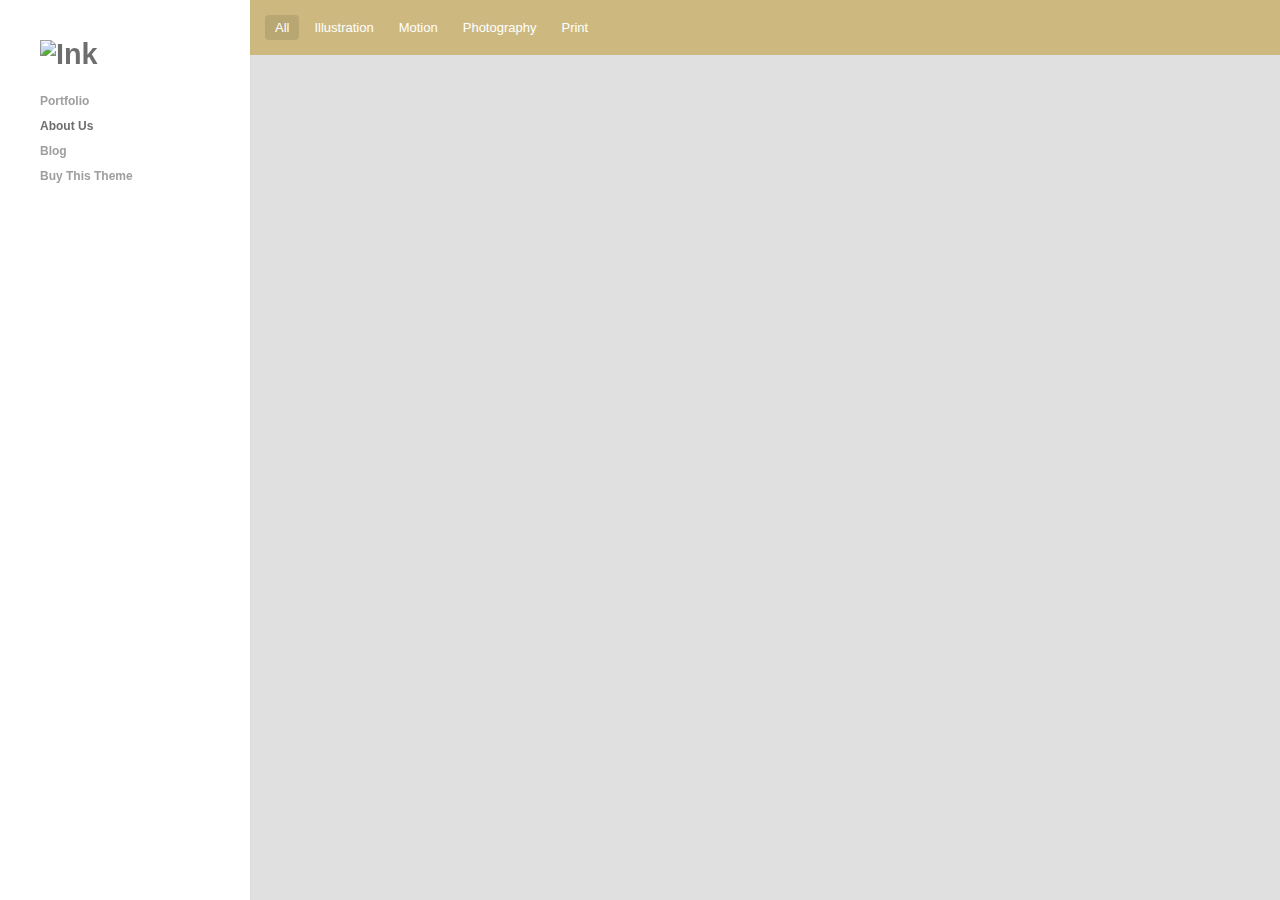
==== portfolio.html @ 3a10dd04 "Clone ink" ====
<!DOCTYPE html PUBLIC "-//W3C//DTD XHTML 1.1//EN" "http://www.w3.org/TR/xhtml11/DTD/xhtml11.dtd">
<html xmlns="http://www.w3.org/1999/xhtml">
	<head>
		<meta content="text/html;charset=utf-8" http-equiv="Content-Type">
		<meta content="utf-8" http-equiv="encoding">
		<meta name="viewport" content="width=device-width, initial-scale=1.0">
		<link href="css/test1.css" rel="stylesheet">
		<title>Foudation portfolio</title>
		
	</head>
	<body class=" page-template-page-portfolio-php ">
		<section id="header" class="">
			<div class="inside clearfix">
				<div id="logo">
					<h1 class="logo"><a href="http://themetrust.com/demos/ink"><img src="http://themetrust.com/demos/ink/wp-content/uploads/logo3.png" alt="Ink"></a></h1>
				</div>
				<div id="mainNav" class="clearfix">							
			<div class="menu-main-container"><ul id="menu-main" class="sf-menu sf-js-enabled sf-shadow l_tinynav1"><li id="menu-item-320" class="menu-item menu-item-type-post_type menu-item-object-page menu-item-320"><a href="http://themetrust.com/demos/ink/">Portfolio</a></li>
			<li id="menu-item-319" class="menu-item menu-item-type-post_type menu-item-object-page current-menu-item page_item page-item-265 current_page_item menu-item-319"><a href="http://themetrust.com/demos/ink/?page_id=265" class="sf-with-ul">About Us<span class="sf-sub-indicator"> »</span></a>
			<ul class="sub-menu" style="float: none; width: 8em; display: none; visibility: hidden;">
				<li id="menu-item-325" class="menu-item menu-item-type-custom menu-item-object-custom menu-item-325" style="white-space: normal; float: none; width: 100%;"><a href="#" style="float: none; width: auto;">Drop Example 1</a></li>
				<li id="menu-item-326" class="menu-item menu-item-type-custom menu-item-object-custom menu-item-326" style="white-space: normal; float: none; width: 100%;"><a href="#" style="float: none; width: auto;">Drop Example 2</a></li>
			</ul>
			</li>
			<li id="menu-item-318" class="menu-item menu-item-type-post_type menu-item-object-page menu-item-318"><a href="http://themetrust.com/demos/ink/?page_id=274">Blog</a></li>
			<li id="menu-item-321" class="menu-item menu-item-type-custom menu-item-object-custom menu-item-321"><a href="http://themetrust.com/themes/ink">Buy This Theme</a></li>
			</ul><select class="tinynav tinynav1"><option value="http://themetrust.com/demos/ink/">Portfolio</option><option value="http://themetrust.com/demos/ink/?page_id=265" selected="selected">About Us »</option><option value="#">- Drop Example 1</option><option value="#">- Drop Example 2</option><option value="http://themetrust.com/demos/ink/?page_id=274">Blog</option><option value="http://themetrust.com/themes/ink">Buy This Theme</option></select></div>			
		</div>
			<div id="sidebar">
		
			</div>	
		</section>
			<!-- end sidebar -->
		<section id="main">
			<div id="content">
				<div id="projects" class="clearfix">
					<ul id="filterNav" class="clearfix">
						<li class="allBtn"><a href="#" data-filter="*" class="selected">All</a></li>
						<li><a href="#" data-filter=".illustration">Illustration</a></li>
						<li><a href="#" data-filter=".motion">Motion</a></li>
						<li><a href="#" data-filter=".photography">Photography</a></li>
						<li><a href="#" data-filter=".print">Print</a></li>
					</ul>	
				</div>				
			</div>
		</section>
		

		<script type="text/javascript" src="js/vendor/jquery.js"></script>
		<script type="text/javascript" src="js/vendor/zepto.js"></script>
		<script type="text/javascript" src="js/vendor/custom.modernizr.js"></script>
		<script src="js/foundation/foundation.js"></script>
		<script src="js/foundation/foundation.alerts.js"></script>
		<script src="js/foundation/foundation.clearing.js"></script>
		<script src="js/foundation/foundation.cookie.js"></script>
		<script src="js/foundation/foundation.dropdown.js"></script>
		<script src="js/foundation/foundation.forms.js"></script>
		<script src="js/foundation/foundation.joyride.js"></script>
		<script src="js/foundation/foundation.magellan.js"></script>
		<script src="js/foundation/foundation.orbit.js"></script>
		<script src="js/foundation/foundation.placeholder.js"></script>
		<script src="js/foundation/foundation.reveal.js"></script>
		<script src="js/foundation/foundation.section.js"></script>
		<script src="js/foundation/foundation.tooltips.js"></script>
		<script src="js/foundation/foundation.topbar.js"></script>
		<script src="js/foundation/foundation.interchange.js"></script>
		<script>
			$(document).foundation();
		</script>
	</body>
</html>
---- css/test1.css ----
/*  
Theme Name: Ink
Theme URI: http://themetrust.com/themes/ink
Description: A Responsive Portfolio Theme
Version: 1.0.2
Author: Theme Trust
Author URI: http://themetrust.com
Tags: 

TABLE OF CONTENTS

01 - Reset
02 - Global 
03 - General Layout
04 - Header
05 - Content
06 - Slideshow
07 - Sidebar
08 - Widgets
09 - Comments
10 - Pagination
11 - Footer
12 - Media Queries
*/

/* ///////////////////////////////////////////////////////////////////// 
//  01 - Reset
/////////////////////////////////////////////////////////////////////*/

html, body, div, span, applet, object, iframe,
h1, h2, h3, h4, h5, h6, p, blockquote, pre,
a, abbr, acronym, address, big, cite, code,
del, dfn, em, font, img, ins, kbd, q, s, samp,
small, strike, strong, sub, sup, tt, var,
b, u, i, center,
dl, dt, dd, ol, ul, li,
fieldset, form, label, legend,
table, caption, tbody, tfoot, thead, tr, th, td {
	margin: 0;
	padding: 0;
	border: 0;
	vertical-align: baseline;
	background: transparent;
}

body {
	line-height: 1;
}
h1, h2, h3, h4, h5, h6 {	
	clear: both;
}
ul {
	list-style: none;
}

blockquote {
	quotes: none;	
}
blockquote:before, blockquote:after {
	content: '';
	content: none;
}
del {
	text-decoration: line-through;
}
table {
	border-collapse: collapse;
	border-spacing: 0;
}
a img { border: none; }

img { display: block; }

input[type="submit"]::-moz-focus-inner {border:0;}
input[type="submit"]::-webkit-focus-inner {border:0;}

.homeSection img,
.post p img,
.page p img,
.project p img,
.postThumb,
div.wp-caption img {
	max-width: 100% !important;	
	height: auto;
	width: auto;
}

.wp-caption {
	max-width: auto !important;	
	width: auto !important;	
}

.wp-caption-text {
	padding: 5px 0 0 0;
	font-style: italic;
}

/* Isotope ----------- */

.isotope,
.isotope .isotope-item {
  /* change duration value to whatever you like */
  -webkit-transition-duration: 0.8s;
     -moz-transition-duration: 0.8s;
      -ms-transition-duration: 0.8s;
       -o-transition-duration: 0.8s;
          transition-duration: 0.8s;
}

.isotope {
  -webkit-transition-property: height, width;
     -moz-transition-property: height, width;
      -ms-transition-property: height, width;
       -o-transition-property: height, width;
          transition-property: height, width;
}

.isotope .isotope-item {
  -webkit-transition-property: -webkit-transform, opacity;
     -moz-transition-property:    -moz-transform, opacity;
      -ms-transition-property:     -ms-transform, opacity;
       -o-transition-property:         top, left, opacity;
          transition-property:         transform, opacity;
}

/**** disabling Isotope CSS3 transitions ****/

.isotope.no-transition,
.isotope.no-transition .isotope-item,
.isotope .isotope-item.no-transition {
  -webkit-transition-duration: 0s;
     -moz-transition-duration: 0s;
      -ms-transition-duration: 0s;
       -o-transition-duration: 0s;
          transition-duration: 0s;
}

.isotope-item {
	z-index: 2;
}

.isotope-hidden.isotope-item {
	pointer-events: none;
	z-index: 1;
}

/* Preloader ----------- */

#floatingCirclesG{
position:absolute;
width:30px;
height:30px;
right: 20px;
top: 14px;
-webkit-transform:scale(0.6);
-moz-transform:scale(0.6);
-o-transform:scale(0.6);
-ms-transform:scale(0.6);
}

.f_circleG{
position:absolute;
background-color:#000000;
height:5px;
width:5px;
-moz-border-radius:3px;
-webkit-border-radius:3px;
border-radius:3px;
-webkit-animation-name:f_fadeG;
-webkit-animation-duration:1.04s;
-webkit-animation-iteration-count:infinite;
-webkit-animation-direction:linear;
-moz-animation-name:f_fadeG;
-moz-animation-duration:1.04s;
-moz-animation-iteration-count:infinite;
-moz-animation-direction:linear;
-o-animation-name:f_fadeG;
-o-animation-duration:1.04s;
-o-animation-iteration-count:infinite;
-o-animation-direction:linear;
-ms-animation-name:f_fadeG;
-ms-animation-duration:1.04s;
-ms-animation-iteration-count:infinite;
-ms-animation-direction:linear;
}

#frotateG_01{
left:0;
top:12px;
-webkit-animation-delay:0.39s;
-moz-animation-delay:0.39s;
-o-animation-delay:0.39s;
-ms-animation-delay:0.39s}

#frotateG_02{
left:4px;
top:4px;
-webkit-animation-delay:0.52s;
-moz-animation-delay:0.52s;
-o-animation-delay:0.52s;
-ms-animation-delay:0.52s}

#frotateG_03{
left:12px;
top:0;
-webkit-animation-delay:0.65s;
-moz-animation-delay:0.65s;
-o-animation-delay:0.65s;
-ms-animation-delay:0.65s;
}

#frotateG_04{
right:4px;
top:4px;
-webkit-animation-delay:0.78s;
-moz-animation-delay:0.78s;
-o-animation-delay:0.78s;
-ms-animation-delay:0.78s;
}

#frotateG_05{
right:0;
top:12px;
-webkit-animation-delay:0.91s;
-moz-animation-delay:0.91s;
-o-animation-delay:0.91s;
-ms-animation-delay:0.91s;
}

#frotateG_06{
right:4px;
bottom:4px;
-webkit-animation-delay:1.04s;
-moz-animation-delay:1.04s;
-o-animation-delay:1.04s;
-ms-animation-delay:1.04s;
}

#frotateG_07{
left:12px;
bottom:0;
-webkit-animation-delay:1.17s;
-moz-animation-delay:1.17s;
-o-animation-delay:1.17s;
-ms-animation-delay:1.17s;
}

#frotateG_08{
left:4px;
bottom:4px;
-webkit-animation-delay:1.3s;
-moz-animation-delay:1.3s;
-o-animation-delay:1.3s;
-ms-animation-delay:1.3s;
}

@-webkit-keyframes f_fadeG{
0%{background-color:#ffffff}
100%{background-color:#000000}
}

@-moz-keyframes f_fadeG{
0%{background-color:#ffffff}
100%{background-color:#000000}
}

@-o-keyframes f_fadeG{
0%{background-color:#ffffff}
100%{background-color:#000000}
}

@-ms-keyframes f_fadeG{
0%{background-color:#ffffff}
100%{background-color:#000000}
}


/* ///////////////////////////////////////////////////////////////////// 
//  02 - Global 
/////////////////////////////////////////////////////////////////////*/

body {
	font-size: 100%;
	font-family: "Droid Sans", "Helvetica Neue", Helvetica, Arial, sans-serif;		
	width:auto; height:auto;	
	padding: 0 0 0 0;
	margin: 0;
	color: #7d7d7b;	
	background-color: #e0e0e0;	
}

p {
	line-height: 1.7em;
	font-size: .75em;
	margin: 0 0 20px 0;	
}

table {
    line-height: 1.7em;
    font-size: 0.75em;
}

ul {
	list-style: none;
	margin: 0;
	padding: 0;
}

li {
	margin: 0 0 0 0;
	padding: 0;	
}

img {
	margin: 0;
}

img.left {
	margin: 0 15px 15px 0;
	float: left;
}

a {
	text-decoration: none;
	outline: none;
}

a{	
	color: #77a7b9;	
}

a:hover {
	color: #8dc7dc;	
}

a img {
	border:none;
}

h1, h2, h3, h4, h5, h6{		
	margin: 0 0 15px 0;
	font-weight: normal;
	color: #555555;
}

blockquote, address {
	margin: 0 0 30px 0;
	padding: 0 30px 0 30px;	
	font-style: italic;
	font-size: 1.2em;
	font-family: Georgia, Times, "Times New Roman", serif;
	border-left: 5px solid #cdb980;
}

code {
    font-family: "Courier New", Courier, serif;
	overflow: auto;
	padding: 2px;
	background: #fff;
}

pre code {
	background: none;
}

pre {
    margin: 0 0 20px;
	padding: 10px;
	background: #fff;
	overflow: auto;	
	border: 1px solid #e4e4e4;
}

.left {
	float: left;	
}

.right {
	float: right;	
}

.meta {
	color: #b0b0ad;
}

.meta a{
	color: #7d7d7b !important;
}

.meta a:hover{
	color: #b0b0ad !important;
}

input[type="text"], textarea {
	background-color: #fafafa;	
	padding: 10px;
	font-family: "Droid Sans", "Helvetica Neue", Helvetica, Arial, sans-serif;
	-webkit-border-radius: 2px;
	-moz-border-radius: 2px;
	border-radius: 2px;
	color: #6a6a6a;	
	border: 1px solid #ddd;
	background:	#fafafa url(images/field_bkg.png) repeat-x;	
}

input[type="text"]:focus {outline: none; background-color: #f7f7f7;}
textarea:focus {outline: none; background-color: #f7f7f7;}

textarea { width: 80%; font-size: 13px;}



/* Clearfix ----------- */

/* Some clearfix code from HTML5 Boilerplate */
.clearfix:before, .clearfix:after {
	content: "\0020";
	display: block;
	height: 0;
	visibility: hidden;
}

.clearfix:after {
	clear: both;
}

.clearfix {
	zoom: 1;
}

a.action {	
	font-style: italic;		
}

/* //////////////////////////////////////////////////////////////////////
//  03 - General Layout 
//////////////////////////////////////////////////////////////////////*/

#container {	
	width: 100%;
	margin: 0 auto;		
}

#main {
    margin-left: 250px;
	padding: 40px 0 0px 0;
    width: auto;
}

.page-template-page-portfolio-php #main, .tax-skill #main {
	padding-top: 0;
}

#content {		
	padding: 0 0 0 0;		
	float: left;
	margin: 0 0px 0 0;
	position: relative;			
}

#main #sidebar { 
	display: none;
}

/*////////////////////////////////////////////////////////////////////////
//  04 - Header
///////////////////////////////////////////////////////////////////////*/

#header {
	position: fixed;
	width: 250px;
	height: 100%;
	background: #fff;
	-webkit-box-shadow:0 1px 1px rgba(0, 0, 0, 0.10);
	-moz-box-shadow:0 1px 1px rgba(0, 0, 0, 0.10);
	box-shadow:0 1px 1px rgba(0, 0, 0, 0.10);
	z-index: 100 !important;	
}

#header .inside{	
	padding: 40px 35px 20px 40px ;
}

#logo {
	padding: 0;
	margin-bottom: 20px;
}

#logo h1 {
	margin: 0 !important;
	line-height: 1em !important;
	padding: 0 !important;	
	font-size: 1.8em;
	font-weight: bold;		
	color: #6e6e6e;		
}

#header h1 a, #header h1 a:hover{	
	color: #6e6e6e !important;	
}


/* Top level navigation */

.tinynav { display: none; }

#mainNav {
	position:relative;		
	font-family: Helvetica, arial, sans-serif;	
	display: block;		
}

#mainNav li{
	float: none;
}

#mainNav ul a {
	display: block;
	padding: 0px 0;
	width: 100%;
	line-height: 25px;	
	color: #9f9f9f;
	font-size: .75em;	
	font-weight: bold;
}

#mainNav ul ul a{
	line-height: 15px;
	font-weight: normal;
	border-top: none;	
}


#mainNav ul li.current a,
#mainNav ul li.current-cat a,
#mainNav ul li.current_page_item a,
#mainNav ul li.current-menu-item a,
#mainNav ul li.current-post-ancestor a,
.single-post #mainNav ul li.current_page_parent a,
#mainNav ul li.current-category-parent a,
#mainNav ul li.current-page-ancestor a,
#mainNav ul li.current-category-ancestor a,
#mainNav ul li.current-portfolio-ancestor a,
#mainNav ul li.current-projects-ancestor a {
	text-decoration: none;
	color: #6e6e6e;		
}

#mainNav ul li.sfHover a,
#mainNav ul li a:hover,
#mainNav ul li:hover {
	text-decoration: none;
	color: #6e6e6e;	
}

/* Second level+ dropdowns */

#mainNav ul ul {
	padding: 15px 0 5px 15px!important;
	margin-top: -44px;
	margin-left: 145px;
	background: #fff;
	border: 1px solid #dedede;
	-moz-box-shadow: 0 0px 6px rgba(0,0,0,0.1);
	-webkit-box-shadow: 0 0px 6px rgba(0,0,0,0.1);
	box-shadow: 0 0px 6px rgba(0,0,0,0.1);	
}

#mainNav ul ul li {
	margin: 0 0 12px 0 !important;
}

.sf-sub-indicator { display: none; }

/*//////////////////////////////////////////////////////////////////// 
//  05 - Content
////////////////////////////////////////////////////////////////////*/

#content {	
	padding: 0 0 1px 0 !important;
	float: none;		
	max-width: 850px;					
}

.post.box, .page.box, .project.box {
	margin: 0 40px 40px 40px !important;				
	background: #fff;
	-webkit-box-shadow:0 1px 1px rgba(0, 0, 0, 0.10);
	-moz-box-shadow:0 1px 1px rgba(0, 0, 0, 0.10);
	box-shadow:0 1px 1px rgba(0, 0, 0, 0.10);	
}

#content .inside {
	margin: 0 30px 0 30px;
	padding: 30px 0 20px;	
}

.videoContainer {margin-bottom: 20px;}

#content .post {
	position: relative;
	padding: 0 0;	
	background: #fff;
}

#content .post h1 {
	font-size: 1.2em;
}

.search #content .post {
	min-height: 50px;		
}

.page #content .post {
	margin: 0 0 0px 0px;
	border: none;
}

.post .meta, .attachment .meta {
	margin: -5px 0 25px 0;		
	padding: 0 0 0px 0;	
	font-size: .75em;
	line-height: 1.5em;		
}

#content .post.lastPost {
	background: none;
}

#content h1 a,
#content h2 a,
#content h3 a,
.widgetBox h3 a,
#slideshow .slideText h3 a,
#content h4 a,
#content h5 a{	
	color: #555555;
}

#content h1 a:hover,
#content h2 a:hover,
#content h3 a:hover,
.widgetBox h3 a:hover,
#slideshow .slideText h3 a:hover,
#content h4 a:hover,
#content h5 a:hover{	
	color: #a7a7a3 ;		
}

#content .postThumb{
	margin: 0 0 20px 0 !important;
}


.page #pageHead, .project #pageHead, .tax-skill #pageHead{	
	margin: 0 !important;	
}

#pageHead {		
	padding: 30px 30px 0 30px;	
	margin: 0 40px 0 40px !important;
	background: #fff;	
	border-bottom: 1px solid #ebebeb;
	padding-bottom: 25px;
}

.page-template-page-blog-php #pageHead {	
	margin: 0 40px 0 40px !important;
}

#pageHead h1 {	
	font-size: 1.1em;
	line-height: .7em;
	padding: 0;
	margin-bottom: 0;	
	display: block;
			
}

#pageHead p {	
	margin: 0!important;
	padding: 10px 0 0 0!important;	
	color: #b2b2b2;			
	line-height: 1em;
}


/*Column Shortcodes------------------*/

.one_half{ width:48%; }
.one_third{ width:30.66%; }
.two_third{ width:65.33%; }
.one_fourth{ width:22%; }
.three_fourth{ width:74%; }
.one_half,.one_third,.two_third,.three_fourth,.one_fourth{ position:relative; margin-right:4%; float:left; }
.last{ margin-right:0 !important; clear:right; }
.clearboth {clear:both;display:block;font-size:0;height:0;line-height:0;width:100%;}


/*Buttons------------------*/

a.button, #footer a.button, #searchsubmit, input[type="submit"]  {	
	background: #757575 ;	
	display: inline-block;	
	color: #fff;
	text-decoration: none;	
	position: relative;
	cursor: pointer;
	font-weight: bold;	
	padding: 15px 25px 15px;
	border: 1px solid rgba(0,0,0,.1);	
	-webkit-border-radius: 2px;
	-moz-border-radius: 2px;
	border-radius: 2px;
	margin: 0 5px 0 0;	
	line-height: normal !important;
	font-size: 1em;
}

a.button, #footer a.button {
	padding: 6px 15px 5px;
}

#searchsubmit {
	padding: 5px 15px 6px;
}

.button:hover, #footer a.button:hover, #searchsubmit:hover, input[type="submit"]:hover {
	background-color: #595959;
	color: #fff;
}

/*Projects------------------*/

.page-template-page-portfolio-php #content, .tax-skill #content {
	max-width: 100%;
}

.tax-skill #pageHead {
	margin: 0!important;
	padding: 24px 15px 22px 22px !important;
	background: #cdb980;
	border-bottom: none;
}

.tax-skill #pageHead h1 {
	color: #fff;
	font-size: .9em;
}

#projects {
	margin: 0 0 0 0;
	width: 100%;
	padding: 0;
	float: left;
	display: block;
	position: relative;
}

#projects .thumbs {
	margin: 0 auto;			
}

#content #projects li{
	padding: 0;
	background: none;		
}

#content .project.small {	
	display: block;	
	position: relative;	
	float: left;	
	margin: 0 !important;	
	max-width: 300px;
	height: auto;
	padding-bottom: 0;
	cursor: pointer;
	background: #fff;
	zoom: 1;
	visibility: hidden;		
}

#content .project.small img{
	width: 100%;
	height: auto;
}

#content .project.small .description {
    position: absolute;
	display: none;
    top: 0;    
	color: #fff;
	padding: 20px 20px !important; 
	z-index: 10;   
}

#content .project.small .overlay {
    position: absolute;
	display: none;
    background: #cdb980;	
	width: 100%;
	height: 100%;
	z-index: 9; 
}

#content .project.small .title {
	display: inline-block;
	margin: 0 12px 0 0;
	padding-bottom: 12px;
	font-weight: bold;
	font-size: 1em;
	color: #fff;		
}

#content .project.small .divider {
	height: 1px;
	display: block;
	width: 20px;
	border-top: 1px solid #fff;
	margin-bottom: 10px;
}

#content .project.small .description p{    
	line-height: 1.4em;
}

.projectNav {
	margin: -12px 0 0 0;	
	padding-top: 0;	
	float: right;		
}

.projectNav a{
	display: inline-block !important;
	font-size: .75em;
	color: #a0a0a0;	
}

.projectNav a:hover{	
	color: #8b8b8b;
}

.projectNav div {
	float: left;
	margin-left: 20px;		
}

a.link {
	padding: 0 0 0 25px;
	background: transparent url(images/link_icon.png) no-repeat;
	
	display: inline-block;
}

#content .skillList{
	padding: 0!important;
	margin: 0 0 20px 0 !important;	
}

.skillList li{	
	background: none;
	margin: 0 5px 5px 0 !important;	
	display: inline-block;	
}

.skillList li span a{
	font-size: 1.2em;	
	background: #6c6c6c;	
	display: inline-block;	
	color: #fff!important;
	text-decoration: none;
	position: relative;		
	padding: 5px 7px 5px !important;	
	border: none;
	-webkit-border-radius: 3px;
	-moz-border-radius: 3px;
	border-radius: 3px;
	line-height: 1em;			
}

.skillList li span a:hover{	
	background: #6c6c6c;		
}

/*Project Filter Navigation------------------*/

#content #filterNav{
	margin: 0!important;
	padding: 15px 15px 10px 15px !important;
	background: #cdb980;
}

#content #filterNav li{
	padding: 0px 0 0 0;
	background: none;
	margin: 0 5px 5px 0;	
	display: block;
	float: left;
	font-size: 1em;
}

#filterNav li a{
	font-size: .8125em;		
	display: inline-block;	
	color: #ffffff!important;
	text-decoration: none;
	position: relative;
	cursor: pointer;	
	padding: 6px 10px !important;	
	border: none;
	-webkit-border-radius: 4px;
	-moz-border-radius: 4px;
	border-radius: 4px;
	line-height: 1em;				
}

#filterNav li a:hover, #filterNav .selected {
	background: rgba(0,0,0, .1);
}

/*Images------------------*/

#content .alignleft,
#content img.alignleft {
	display: inline;
	float: left;
	margin-right: 24px !important;
	margin-top: 4px;
}

#content .alignright,
#content img.alignright {
	display: inline;
	float: right;
	margin-left: 24px;
	margin-top: 4px;
}

#content .aligncenter,
#content img.aligncenter {
	clear: both;
	display: block;
	margin-left: auto;
	margin-right: auto;
}

#content img.alignleft, 
#content img.alignright, 
#content img.aligncenter {
	margin-bottom: 12px;
}


/*Gallery------------------*/

.gallery {
	padding-top: 15px;
	margin-bottom: 25px!important;		
}

.gallery-item {
	margin-top: 0px!important;	
	margin-bottom: 25px!important;	
}

.gallery img {
	border: none!important;
}

/*Lists------------------*/

#content ul{	
	margin:  0 0 25px 20px;
	list-style-type: disc;	
}

#content ul li{	
	margin: 0 0 10px 0;		
	line-height: 1.4em;	
	font-size: .75em;	
}

#content ol li{	
	margin: 0 0 10px 0;	
	line-height: 1.4em;
}

#content ol{	
	margin: 0 0 20px 20px;	
}

#content ul ul, #content ol ul, #content ul ol, #content ol ol {	
	padding-top: 10px;		
}

#content ul ul li, #content ol ul li, #content ul ol li, #content ol ol li{		
	font-size: 1em !important;	
}

/*//////////////////////////////////////////////////////////////////// 
//  06 - Slideshow
////////////////////////////////////////////////////////////////////*/

#content .flexslider {	
	margin: 0 0 25px 0 !important;	
}

.slideshow li, #content .flexslider li, #content .flexslider ol {
	list-style: none !important;
	list-style-type: none !important;	
}

#content .flexslider ol {	
	padding-bottom: 5px !important;
	margin-bottom: 0 !important;
}

#content .flexslider .slides {
	margin: 0;	
}

/* FlexSlider Theme------------------*/

.flexslider {  min-height: 100px; border: 0 !important; margin: 0 0 15px 0!important; padding: 0 0 1px 0 !important; background: transparent; border: none; position: relative; -webkit-border-radius: 0 !important; -moz-border-radius: 0 !important; -o-border-radius: 0!important; border-radius: 0!important; box-shadow: none !important; -webkit-box-shadow: none!important; -moz-box-shadow: none!important; -o-box-shadow: none!important; zoom: 1;}
.flexslider .slides li{	margin-bottom: 0 !important; }
.flexslider .slides li p{ margin: 0 !important; }
.flexslider .slides > li {position: relative;}
/* Suggested container for "Slide" animation setups. Can replace this with your own, if you wish */
.flex-container {zoom: 1; position: relative;}
.flexslider .slides img { height: auto;}
.flex-direction-nav, .flex-control-nav, .flex-caption { margin-bottom:0 !important;}

/* Caption style */
/* IE rgba() hack */
.flex-caption {background:none; -ms-filter:progid:DXImageTransform.Microsoft.gradient(startColorstr=#4C000000,endColorstr=#4C000000);
filter:progid:DXImageTransform.Microsoft.gradient(startColorstr=#4C000000,endColorstr=#4C000000); zoom: 1;}
.flex-caption {display: inline-block; width: auto; padding: 2%; position: absolute; left: 0; bottom: 0; background: rgba(0,0,0,.5); color: #fff; font-size: .9em !important; line-height: 1.3em;}
.flex-caption p {font-size: .9em !important; margin-bottom: 0;}

/* Direction Nav */

.flex-direction-nav {	
	position: absolute;
	width: 100%;
	margin: 0 !important;
	left: 0;
	top: 50%;
}

.flex-direction-nav li a {
	-webkit-transition: none; -moz-transition: none; transition: none;
	-webkit-transition: opacity .5s ease; -moz-transition: opacity .5s ease; transition: opacity .5s ease;
}
.flex-direction-nav li a { z-index: 100; width: 30px!important; height: 30px; margin: -15px 0 0; display: block; background: rgba(0,0,0,0.3) url(images/flexslider/direction_nav.png) no-repeat 0 0;  cursor: pointer; text-indent: -9999px;}
.flex-direction-nav li a.flex-next {background-position: -30px 8px; right: 0 !important;}
.flex-direction-nav li a.flex-next:hover {opacity: 1; filter:alpha(opacity=100);}
.flex-direction-nav li a.flex-prev {background-position: 0 8px; left: 0 !important; }
.flex-direction-nav li a.flex-prev:hover { opacity: 1; filter:alpha(opacity=100); }
.flex-direction-nav li a.disabled {opacity: .3; filter:alpha(opacity=30); cursor: default;}

/* Control Nav */
.flex-control-nav {position: absolute !important; bottom: 20px !important; right: 3% !important; width: auto !important; }
.flex-control-nav li {margin: 0 0 0 5px !important; display: inline-block !important; zoom: 1; *display: inline !important;}
.flex-control-nav li:first-child {margin: 0 !important;}
.flex-control-nav li a {width: 13px !important; height: 13px !important; display: block !important; background: rgba(0,0,0,0.5) !important; cursor: pointer; text-indent: -9999px;}
.flex-control-nav li a:hover {background: rgba(255,255,255,0.7) !important;}
.flex-control-nav li a.flex-active {background: rgba(255,255,255,0.7) !important; cursor: default !important;}


/*//////////////////////////////////////////////////////////////////// 
//  07 - Sidebar
////////////////////////////////////////////////////////////////////*/

#sidebar {
	padding-top: 20px;
}

#sidebar p {	
	margin-bottom: 12px;
	color: #a0a0a0;
	font-size: .75em;
	line-height: 1.1em;
}

#sidebar li {
	font-size: .75em;
}

#sidebar .avatar {
	float: left;
	margin: 0 20px 15px 0 !important;
	padding-top: 3px;
}

/*///////////////////////////////////////////////////////////////////// 
//  08 - Widgets
////////////////////////////////////////////////////////////////////*/

#footer .widgetBox a, #sidebar .widgetBox a {
	line-height: 1.5em;
}

#footer .widgetBox p, #sidebar .widgetBox p {
	line-height: 1.5em;
}

#sidebar .widgetBox {	
	margin-bottom: 30px;	
}

#footer .widgetBox {
	float: left;
	margin-right: 20px;
	margin-bottom: 30px;	
}

#footer .widgetBox h3, #sidebar .widgetBox h3 {
	font-size: .8125em;
	font-weight: bold;
	color: #7d7d7b;
}
#sidebar .widgetBox .meta,
#footer .widgetBox .meta {	
	font-style: italic;	
}

#sidebar ul, #footer ul {
	margin: 0;
	padding: 0;		
	line-height: 1em;
	background: none;
	position: relative;	
}

#sidebar ul li, #footer ul li {
	padding: 0;
	margin: 0 0 10px;
	line-height: 1em;
	background: none;
	font-size: .75em;	
}

#sidebar ul li p, #footer ul li p{
	line-height: 1.3em;
	margin: 0;
}

#sidebar ul li h2, #footer ul li h2{
	font-size: 13px;
	margin: 0;
	padding: 0 !important;	
	line-height: 1em;
	font-weight: normal;	
}

#sidebar .widget_nav_menu ul,
#footer .widget_nav_menu ul,
#sidebar .widget_pages ul,
#footer .widget_pages ul,
#sidebar .widget_categories ul,
#footer .widget_categories ul {
	background: none;
	margin: 0;
	padding: 0;
	border: none;
}

#sidebar .widget_nav_menu li,
#footer .widget_nav_menu li,
#sidebar .widget_pages li,
#footer .widget_pages li,
#sidebar .widget_categories li,
#footer .widget_categories li {
	padding: 0 0 0 0;
	margin: 10px 0 0 0;		
	border: none;	
}



/*Search------------------*/

.widget_search {	
	display: inline-block;
	padding: 0 !important;
	width: 100%;	
}

#footer .widget_search {	
	width: 22% !important;	
}

.widget_search h3 {
	display: none;
}

.widget_search:after {
    content: " ";
    display: block;
    clear: both;
    visibility: hidden;
    line-height: 0;
    height: 0;
}

html[xmlns] .widget_search {
    display: block;
}

* html .widget_search {
    height: 1%;
}

#s {
	margin: 0 0px 0 0;	
	padding: 7px .7em 7px .7em !important;
	line-height: normal!important;	
	width: 90%;
	color: #9a9a9a;	
}

#searchsubmit{	
	font-size: 11px !important;
	margin: 0 !important;
	border-left: none;
	-webkit-border-bottom-left-radius: 0px;
	-webkit-border-top-left-radius: 0px;
	-moz-border-radius-bottomleft: 0px;
	-moz-border-radius-topleft: 0px;
	border-bottom-left-radius: 0px;
	border-top-left-radius: 0px;
	float: right;
	border: none;
	height: 30px;
	-moz-box-shadow: none;
	-webkit-box-shadow: none;
	box-shadow: none;
	background-position: 0 -1px;
	
}


/*Recent Posts Widget------------------*/

#sidebar .ttrust_recent_posts .meta,
#footer .ttrust_recent_posts .meta {
	margin: 0 0 0 0 !important;
	display: block;
	padding: 3px 0 0 0;	
}

#sidebar .ttrust_recent_posts .title,
#footer .ttrust_recent_posts .title {	
	font-size: 13px !important;
	margin-bottom: 2px;		
}

#sidebar .ttrust_recent_posts .title,
#footer .ttrust_recent_posts .title {	
	line-height: 1.1em;
}

.ttrust_recent_posts .firstPost p{	
	margin-bottom: 10px;
}

.secondaryPost {	
	padding: 10px 0 0px 0;	
}

.ttrust_recent_posts .thumb{
	float: left;
	margin: 0 12px 0 0;
	padding: 3px;
	background: #f0f0f0;
	border: 1px solid #e1e1e1;
}

.ttrust_recent_posts li {
	margin-bottom: 30px;
	border: none;
	display: block;		
}


/*Calendar Widget--------------------*/
table#wp-calendar {
	width: 216px;
}

table#wp-calendar td, table#wp-calendar th{
	text-align: left;
}

table#wp-calendar td {
	color: #b0b0ad;
	padding-top: 10px;
}

table#wp-calendar td a{
	font-weight: bold;
}

#wp-calendar caption {
	margin-bottom: 10px;
	padding-bottom: 10px;
	border-bottom: 1px solid #dbdad8;
	font-size: 14px;	
	font-weight: bold;	
}

/*Tag Widget--------------------*/

.widget_tag_cloud a{	
	font-size: 11px !important;
	padding: 5px 7px 5px 7px;	
	display: block;
	float: left;
	margin: 0 5px 5px 0;	
}

#footer .widget_tag_cloud a,
#sidebar .widget_tag_cloud a{	
	-webkit-border-radius: 2px;
	-moz-border-radius: 2px;
	background: #f3f3f3;	
}

.widget_tag_cloud:after {
    content: " ";
    display: block;
    clear: both;
    visibility: hidden;
    line-height: 0;
    height: 0;
}

.widget_tag_cloud {
    display: inline-block;
}

html[xmlns] .widget_tag_cloud {
    display: block;
}

* html .widget_tag_cloud {
    height: 1%;
}

/*Twitter Widget--------------------*/

#twitterBox{
	margin: 0 0 10px 0;
}

ul#twitter_update_list li{
	line-height: 1.4em !important;
	margin-bottom: 15px;	
}

.twitterLink a{		
	font-style: italic;
}



/*Flickr Widget--------------------*/
#flickrBox .flickrImage {
	float: left;
	margin: 0 7px 7px 0;	
}

#flickrBox .flickrImage img {
	width: 50px;
	height: 50px;
}

#flickrBox .flickrImage a {
	float: left
}


/*///////////////////////////////////////////////////////////////////// 
//  09 - Comments
////////////////////////////////////////////////////////////////////*/
	
#comments {
	position: relative;
	margin: 0 0 30px 0px;
	width: 98%;		
	padding: 10px 0 0 0;
}

#content.project #comments {
	padding-top: 30px;
}

#comments ul{
	list-style: none;
	margin: 0 0 30px 0;	
}

#comments h3{	
	margin: 0 0 30px 0;	
}

#content #comments ul li{
	font-size: 1em !important;
}

#trackbacks {
	margin: 30px 0 0 40px;
}

ol#commentslist {
	margin: 0 0 0 0px;
	list-style: none;
	padding: none;	
	padding: 0;
}

#commentslist .children li {
	padding: 15px 0 0 30px;
	background: transparent url(images/comment_marker.gif) no-repeat 0px 40px;
	border-left: 1px solid #e3e3e3;	
}
	
.comment {
	position: relative;
	margin: 0 0 0 0;
	padding: 0 0 20px 0;		
}

.comment .avatar {
	position: absolute;
	left: 0;
	top: 0;	
	border-radius: 35px;
	-webkit-border-radius: 35px;
	-moz-border-radius: 35px;
	-o-border-radius: 35px;
	-ms-border-radius: 35px;
	-khtml-border-radius: 35px;
	width:50px;
	height:50px;
	
}

#commentForm label {
	padding-left: 20px;
}

.comment h5 {	
	margin: 0 0 0 80px;
	padding: 0;		
}

.comment .date {	
	margin: -5px 0 10px 80px;	
	display: block;
	color: #a5a5a2;	
	font-style: italic;
	font-size: .75em;		
}

.comment p {	
	margin: 0 0 10px 80px;
}

.comment-reply-link,
.comment-reply-login {
	margin: 0 0 0 80px;
	font-size: .75em;
}

.comment-reply {
	display: inline-block!important;
	padding: 0 0 0 10px;
}

#comment-add {
	position: absolute;
	top: -5px;
	right: 0px;
}

.moderation {
	margin: 0px;
	padding: 0 0 10px 25px;	
}

#trackbacks ul {
	margin: -5px 0 15px;
}

#trackbacks ul li {
	padding: 5px 0 5px 20px;	
}

/* Comment Form */
	
#commentForm {
	position: relative;
	margin: 30px 0 30px 0px;
}

#comments #respond {
	position: relative;
	padding: 0 0 0;
	margin: 0;
}

#respond .form-allowed-tags {
	display: none;
}


#respond form {
	margin: none;
	padding: none;
	position: relative;
}

.cancel-comment-reply {
	float: right;
	margin: 5px 90px 0 0;
}

#comments textarea {
	width: 90% !important;
}

#comments input[type="text"] {
	width: 50%;
	margin-right: 20px;
}




/*//////////////////////////////////////////////////////////////////// 
//  10 - Pagination
////////////////////////////////////////////////////////////////////*/
	
.pagination {
	max-width: 850px;
	padding: 0 0 20px;	
	clear: both;	
	margin: -10px 40px 35px 40px;	
}

.pagination a,
.pagination .current,
.pagination-prev a,
.pagination-next a,
.wp-pagenavi a,
.wp-pagenavi .current,
.wp-pagenavi .pages,
.older-comments,
.newer-comments {
	display: block;
	float: left;
	width: auto;
	height: 24px;
	line-height: 24px;
	margin: 0 5px 0 0;
	padding: 2px 8px 0;	
	text-align: center;
	text-decoration: none;
	color: #a5a5a5;	
	font-size: 0.8125em;
	background: #fff;
	-webkit-box-shadow:0 1px 1px rgba(0, 0, 0, 0.10);
	-moz-box-shadow:0 1px 1px rgba(0, 0, 0, 0.10);
	box-shadow:0 1px 1px rgba(0, 0, 0, 0.10);
	font-weight: bold;
}

.pagination .current,
.pagination-prev a:hover,
.pagination-next a:hover,
.pagination a:hover{
	color: #272727 !important;	
}

.pagination-prev a,
.pagination-next a {
	float: none;
	margin: 0px;
}

.pagination-prev,
.pagination-next {
	float: left;
	width: auto;
	margin: 0px;
}

.pagination-prev {
	float: right;
}



/*//////////////////////////////////////////////////////////////////// 
//  11 - Footer
////////////////////////////////////////////////////////////////////*/

#footer {	
	color: #a2a2a2;
	position: fixed;
	bottom: 0;
	left: 0;
	width: 225px;
	z-index: 201;
	background: #fff;
	padding-top: 20px;	
}

#footer .inside {
	margin: 0 40px 30px;
}

#footer a {
	color: #797979;	
}

#footer a:hover {
	color: #5b5b5b;	
}


/*//////////////////////////////////////////////////////////////////// 
//  12 - Media Queries
////////////////////////////////////////////////////////////////////*/

/* iPad Landscape */
@media only screen and (max-width: 1024px) {
	.flex-direction-nav {display: none !important;}
}

@media only screen and (max-width: 940px) {	
		
}

/* iPad Portrait */
@media only screen and (max-width: 768px) {	
	
	#header {
		float: none;
		position: relative;
		margin: 0 auto 0 auto;
		width: 100%;	
		padding: 0 0 20px 0;
		border-bottom: 1px solid #ebebeb;
		-webkit-box-shadow: none;
		-moz-box-shadow: none;
		box-shadow: none;		
	}
	
	#header #logo {
		margin: 0;
		display: inline-block;
		width: 30%;		
	}
	
	#header #logo img{
		max-width: 100%;
		height: auto;
	}
	
	#header #sideWidgets{
		display: none;
	}
	
	#mainNav {		
		right: 30px;	
		position:absolute; top:50%; height:20px; margin-top:-10px;
	}	

	#mainNav li{
		margin: 0 0 0 1.5em;	
		display: inline-block;		
		padding: 0;	
	}
	
	#main { 
		margin: 0 ;
		width: 100%;
		padding: 0 !important;		
	}
	
	#content.box{		
		-webkit-border-radius: 0;
		-moz-border-radius: 0;
		border-radius: 0;		
	}
	
	#pageHead, .page-template-page-blog-php #pageHead {		
		margin: 0 !important;
	}
	
	#content {
		padding: 0 !important;
	}
	
	#content, .post.box, .page.box, .project.box{
		width: 100% !important;
		margin: 0 !important;
		-webkit-border-radius: 0;
		-moz-border-radius: 0;
		border-radius: 0;	
	}
	
	#sidebar {		
		display: none;
	}
	
	#main #sidebar { 
		float: none;
		width: 100%;
		margin-left: 0;
		margin-bottom: 0;
		padding-bottom: 0;
		padding-top: 20px;
		display: block;
		background: #fff;
	}
	
	#mainNav li{
		margin: 0 0 0 1.5em;	
		display: inline-block;		
		padding: 0;	
	}

	#mainNav ul a{
		line-height: 35px;	
		color: #8f8f8f;
		font-size: .75em;			
	}

	#mainNav ul ul a{
		line-height: 15px;
		font-weight: normal;
		border-top: none;	
	}
	
	/* Second level+ dropdowns */

	#mainNav ul ul {
		padding: 20px 0px 0 0px !important;
		margin-top: -10px !important;
		background: #fff;
		border: 1px solid #dedede;
		-moz-box-shadow: 0 0px 6px rgba(0,0,0,0.1);
		-webkit-box-shadow: 0 0px 6px rgba(0,0,0,0.1);
		box-shadow: 0 0px 6px rgba(0,0,0,0.1);		
		margin-left: 0;
	}


	#mainNav ul ul ul {	
		padding-top: 20px !important;
		margin-left: -1.25em;
		margin-top: -5px;	
	}

	#mainNav ul ul li {	
		float: none;
		background: none;	
		margin: 0 5px 5px 15px !important;		
	}

	#mainNav ul ul li a {
		padding: 0px 0 10px 0;
		font-weight: normal;
		border: none !important;
	}
	
	.flex-direction-nav {display: none !important;}	
	
	.sidebarBox {	
		float: left;
		margin: 0 3% 30px 0;
		width: 22% !important;			
	}
	
	.widgetBox {	
		float: left;
		margin: 0 25px 30px 25px !important;
		width: 25% !important;				
	}
	
	.pagination {
	
		clear: both;	
		margin: 10px 40px 15px 30px;	
	}
	
	#comments { width: 100%;}
	
	#footer { 
		position: relative;
		background-color: #eeeeee;	
		width: auto;
		padding-top: 0;				
	}
		
	#footer .inside{ 
		text-align: center;	
		padding: 20px 0 1px;
		margin: 0;
	}
}

@media only screen and (max-width: 600px)  {	
	.widgetBox {		
		margin: 0 25px 30px 25px !important;
		width: 40% !important;				
	}	
}

/*layouts smaller than 600px, iPhone and mobiles*/
@media only screen and (max-width: 480px), screen and (max-device-width: 480px), screen and (max-width: 600px)  {

	html {
	    -webkit-text-size-adjust: none; 
	}
	
	h1 { font-size: 1.2em;}
	h2 { font-size: 1.1em;}
	h3 { font-size: 1.0em;}
	h4 { font-size: .9em;}
	h5 { font-size: .8em;}
	
	#main {
		padding: 0;
	}
	
	#header .inside {padding: 20px 20px 0 20px;}
	
	#header #logo {			
		width: 30%;	
		float: none;			
	}
	
	#header #logo img {			
		max-width: 100%;
		height: auto;			
	}	
	
	#pageHead h1 { font-size: 1.4em;}	
	
	#mainNav li{
		margin: 0 0 0 3%;
	}
	
	#mainNav ul{
		margin: 0 0 0 10px;
		display: block;	
	}
	
	#mainNav .sf-menu {
		display: none;
	}
	
	#mainNav .tinynav {
		display: block;
	}
	
	#logo {
		float: none;
		margin-bottom: 10px;
	}
	
	#content, .post.box, .page.box, .project.box{
		width: 100% !important;
		margin: 0 !important;	
	}
	
	#content .post {
		margin-bottom: 20px;
		padding-bottom: 5px!important;
	}
	
	.post .moreLink {
		display: none;
	}
	
	.flexslider {
		margin-bottom: 25px !important;
		display: block;		
		padding-bottom: 0px !important;
	}	
	
	.flex-control-nav {bottom: 10px !important;}
	.flex-direction-nav {display: none; !important;}
	
	.projectNav {
		float: none;
		margin: 0;
		padding: 15px 0 0 0;		
	}
	
	.projectNav div {		
		margin: 0 20px 0 0;		
	}
	
	.column {
		float: none;
		width: 100%;
	}	
	
	#footer #flickrBox .flickrImage {	
		margin: 0 5px 5px 0;	
	}
	
	#footer .secondary .left,
	#footer .secondary .right{
		float: none;		
	}	
	
	#footer .secondary .right{
		float: none;
		padding-bottom: 15px;
	}
				
	.gallery-item img{
		width: 90%;
		height: auto;
	}	
}

/* iPhone Landscape */
@media screen and (max-width: 480px) and (orientation: landscape) {		
	#mainNav ul{
		margin: 0 0 0 17px;
	}	
}

/* iPhone Portrait */
@media screen and (max-width: 480px) and (orientation: portrait) {
	#main #sidebar {
		padding-bottom: 5px;
	}
	
	.widgetBox {
		width: auto !important;	
		float: none;
		margin: 0 25px 25px 25px !important;			
	}	
	
	.widget_search {
		width: 70% !important;
	}
	
	#commentForm input[type="text"], #comments input[type="text"] {		
		width: 40% !important;
		margin-right: 5px !important;
	}
	
	#commentForm label, #comments label {
		font-size: .8em;
	}	
}
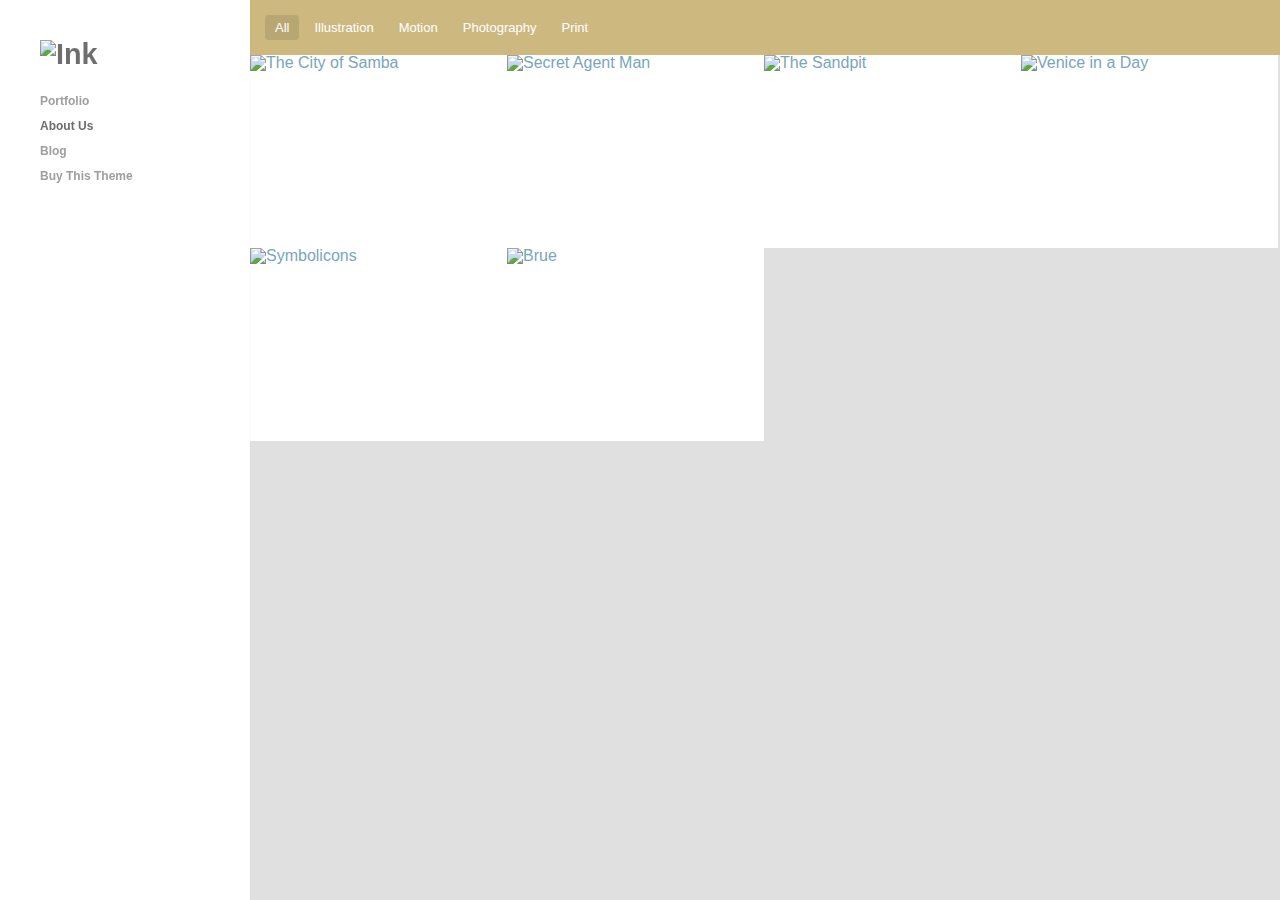
==== commit e866c1cf: "Initiaize all js" ====
--- a/portfolio.html
+++ b/portfolio.html
@@ -41,14 +41,98 @@
 						<li><a href="#" data-filter=".photography">Photography</a></li>
 						<li><a href="#" data-filter=".print">Print</a></li>
 					</ul>	
+		<div class="thumbs masonry">			
+
+
+		<div class="project small motion " id="project-the-city-of-samba">
+			<a href="http://themetrust.com/demos/ink/?project=the-city-of-samba" rel="bookmark" >	
+			<div class="description">
+			<span class="title">The City of Samba</span>			
+
+			<span class="divider"></span>		     
+			<p>Lorem ipsum dolor sit amet, consectetur adipiscing elit. Mauris eget quam orci. </p>
+			</div>
+			<div class="overlay"></div>
+			<img width="300" height="225" src="http://themetrust.com/demos/ink/wp-content/uploads/samba_thumb-300x225.jpg" class="thumb wp-post-image" alt="The City of Samba" title="The City of Samba" />	</a>																																
+		</div>		
+
+
+
+		<div class="project small print " id="project-secret-agent-man">
+			<a href="http://themetrust.com/demos/ink/?project=secret-agent-man" rel="bookmark" >	
+			<div class="description">
+			<span class="title">Secret Agent Man</span>			
+
+			<span class="divider"></span>		     
+			<p>Lorem ipsum dolor sit amet, consectetur adipiscing elit. Mauris eget quam orci.</p>
+			</div>
+			<div class="overlay"></div>
+			<img width="300" height="225" src="http://themetrust.com/demos/ink/wp-content/uploads/secret_agent_thumb.jpg" class="thumb wp-post-image" alt="Secret Agent Man" title="Secret Agent Man" />	</a>																																
+		</div>		
+
+
+
+		<div class="project small motion " id="project-the-sandpit">
+			<a href="http://themetrust.com/demos/ink/?project=the-sandpit" rel="bookmark" >	
+			<div class="description">
+			<span class="title">The Sandpit</span>			
+
+			<span class="divider"></span>		     
+			<p>Lorem ipsum dolor sit amet, consectetur adipiscing elit.</p>
+			</div>
+			<div class="overlay"></div>
+			<img width="300" height="225" src="http://themetrust.com/demos/ink/wp-content/uploads/sandpit_thumb-300x225.jpg" class="thumb wp-post-image" alt="The Sandpit" title="The Sandpit" />	</a>																																
+		</div>		
+
+
+
+		<div class="project small motion " id="project-pocket-poland">
+			<a href="http://themetrust.com/demos/ink/?project=pocket-poland" rel="bookmark" >	
+			<div class="description">
+			<span class="title">Venice in a Day</span>			
+			</div>
+			<div class="overlay"></div>
+			<img width="300" height="225" src="http://themetrust.com/demos/ink/wp-content/uploads/venice_thumb-300x225.jpg" class="thumb wp-post-image" alt="Venice in a Day" title="Venice in a Day" />	</a>																																
+		</div>		
+
+
+
+		<div class="project small illustration " id="project-symbolicons">
+			<a href="http://themetrust.com/demos/ink/?project=symbolicons" rel="bookmark" >	
+			<div class="description">
+			<span class="title">Symbolicons</span>			
+
+			<span class="divider"></span>		     
+			<p>Lorem ipsum dolor sit amet, consectetur adipiscing elit. Mauris eget quam orci.</p>
+			</div>
+			<div class="overlay"></div>
+			<img width="300" height="225" src="http://themetrust.com/demos/ink/wp-content/uploads/symbolicons_thumb1.jpg" class="thumb wp-post-image" alt="Symbolicons" title="Symbolicons" />	</a>																																
+		</div>		
+
+
+
+		<div class="project small print " id="project-brue">
+			<a href="http://themetrust.com/demos/ink/?project=brue" rel="bookmark" >	
+			<div class="description">
+			<span class="title">Brue</span>			
+
+			<span class="divider"></span>		     
+			<p>Lorem ipsum dolor sit amet, consectetur adipiscing elit. Mauris eget quam orci. </p>
+			</div>
+			<div class="overlay"></div>
+			<img width="300" height="225" src="http://themetrust.com/demos/ink/wp-content/uploads/brue_thumb.jpg" class="thumb wp-post-image" alt="Brue" title="Brue" />	</a>																																
+		</div>		
+		</div>
 				</div>				
 			</div>
 		</section>
 		
 
-		<script type="text/javascript" src="js/vendor/jquery.js"></script>
+		<script type="text/javascript" src="js/vendor/jquery17.js"></script>
 		<script type="text/javascript" src="js/vendor/zepto.js"></script>
 		<script type="text/javascript" src="js/vendor/custom.modernizr.js"></script>
+		<script type="text/javascript" src="js/vendor/fitVids.js"></script>
+		<script type="text/javascript" src="js/vendor/isotope.min.js"></script>
 		<script src="js/foundation/foundation.js"></script>
 		<script src="js/foundation/foundation.alerts.js"></script>
 		<script src="js/foundation/foundation.clearing.js"></script>
@@ -64,8 +148,10 @@
 		<script src="js/foundation/foundation.tooltips.js"></script>
 		<script src="js/foundation/foundation.topbar.js"></script>
 		<script src="js/foundation/foundation.interchange.js"></script>
+		
+		<script type="text/javascript" src="js/app.js"></script>
 		<script>
-			$(document).foundation();
+			$(document).foundation(); 
 		</script>
 	</body>
 </html> 
